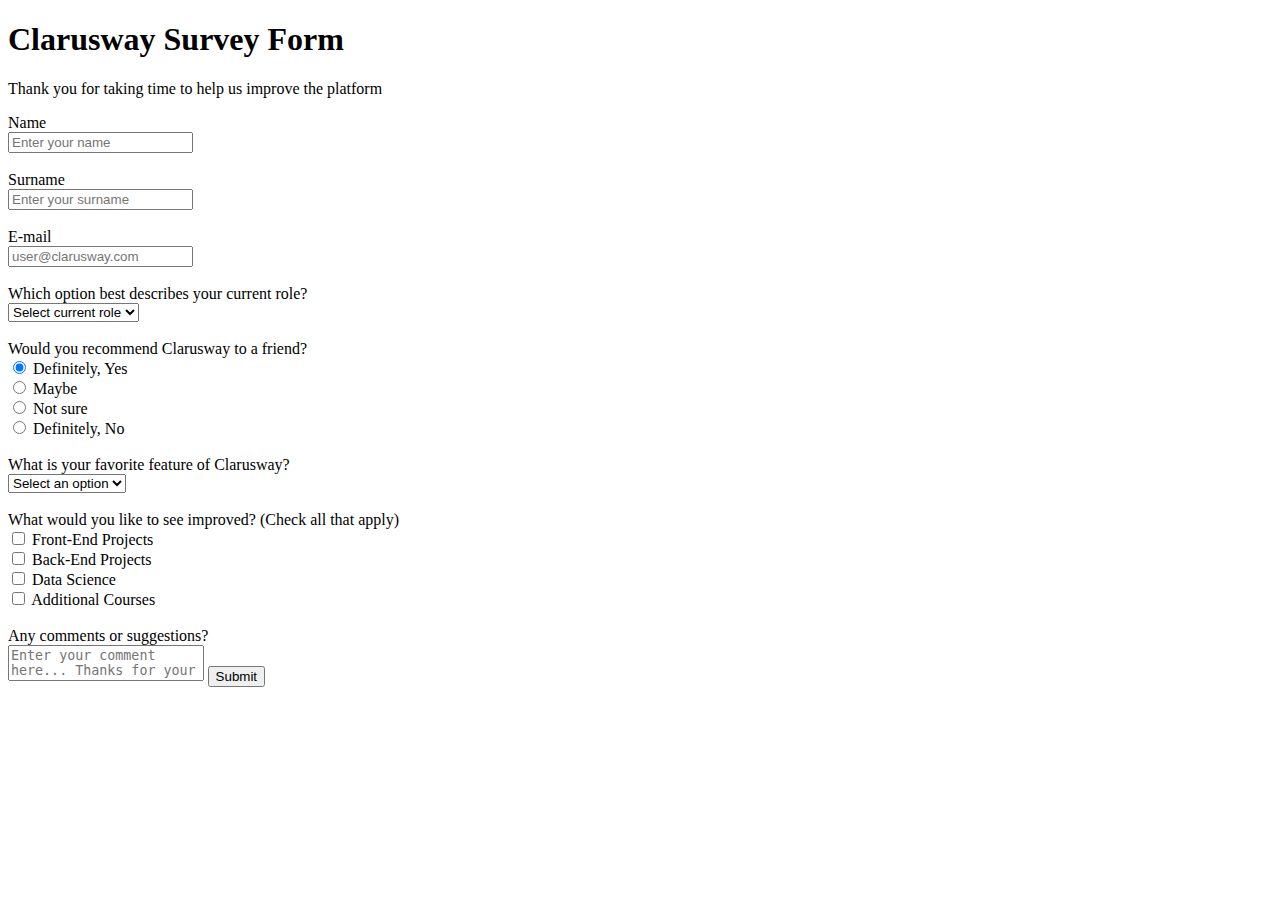
==== index.html @ 88e7f9d4 "initial" ====
<!DOCTYPE html>
<html lang="en">
<head>
    <meta charset="UTF-8">
    <meta http-equiv="X-UA-Compatible" content="IE=edge">
    <meta name="viewport" content="width=device-width, initial-scale=1.0">
    <title>Survey Form</title>
</head>
<body>
    <h1>Clarusway Survey Form</h1>
    <div>
        <p>Thank you for taking time to help us improve the platform</p>
    </div>
    <form action="result.html" method="get">

        <div>
            <label for="ad">Name</label><br>
            <input type="text" name="Name" id="ad" placeholder="Enter your name">
            <br><br>
            <label for="soyad">Surname</label><br>
            <input type="text" name="Surname" id="soyad" placeholder="Enter your surname">
            <br><br>
        </div>

        <div>
            <label for="mail">E-mail</label><br>
            <input type="email" name="E-mail" id="mail" placeholder="user@clarusway.com">
            <br><br>
        </div>

        <div>
            <label for="role"> Which option best describes your current role?</label><br>
            <select name="Current Role" id="role">
                <option selected disabled value="Select current role">Select current role</option>
                <option value="Student">Student</option>
                <option value="Teacher">Teacher</option>
                <option value="Fulltime Job">Fulltime Job</option>
                <option value="Parttime Job">Parttime Job</option>
                <option value="Fulltime Learner">Fulltime Learner</option>
                <option value="Prefer not to say">Prefer not to say</option>
            </select>
            <br><br>
        </div>
        
        <div id="recommmend">
            <label>Would you recommend Clarusway to a friend?</label><br>
            <input type="radio" name="Recommend?" value="Definitely, yes" checked>
            <label>Definitely, Yes</label><br>
            <input type="radio" name="Recommend?" value="Maybe">
            <label>Maybe</label><br>
            <input type="radio" name="Recommend?" value="Not sure">
            <label>Not sure</label><br>
            <input type="radio" name="Recommend?" value="Definitely, no">
            <label>Definitely, No</label><br>
            <br>
        </div>

        <div>
            <label for="favorite"> What is your favorite feature of Clarusway?</label><br>
            <select name="Favorite feature" id="favorite">
                <option selected disabled value="Select an option">Select an option</option>
                <option value="Courses">Courses</option>
                <option value="Projects">Projects</option>
                <option value="Community">Community</option>
                <option value="Mentors">Mentors</option>
            </select>
            <br><br>
        </div>

        <div id="path">
            <label>What would you like to see improved? (Check all that apply)</label><br>
            <input type="checkbox" name="Path-1" value="Front-end">
            <label>Front-End Projects</label><br>
            <input type="checkbox" name="Path-2" value="Back-end">
            <label>Back-End Projects</label><br>
            <input type="checkbox" name="Path-3" value="Data Science">
            <label>Data Science</label><br>
            <input type="checkbox" name="Path-4" value="Additional">
            <label>Additional Courses</label><br>
            <br>
        </div>

        <div>
            <label for="comment">Any comments or suggestions?</label><br>
            <textarea name="Comment" id="comment" style="resize: none; width: 15%;" placeholder="Enter your comment here... Thanks for your comment..."></textarea>
            <input type="submit" value="Submit">
        </div>

    </form>
</body>
</html>
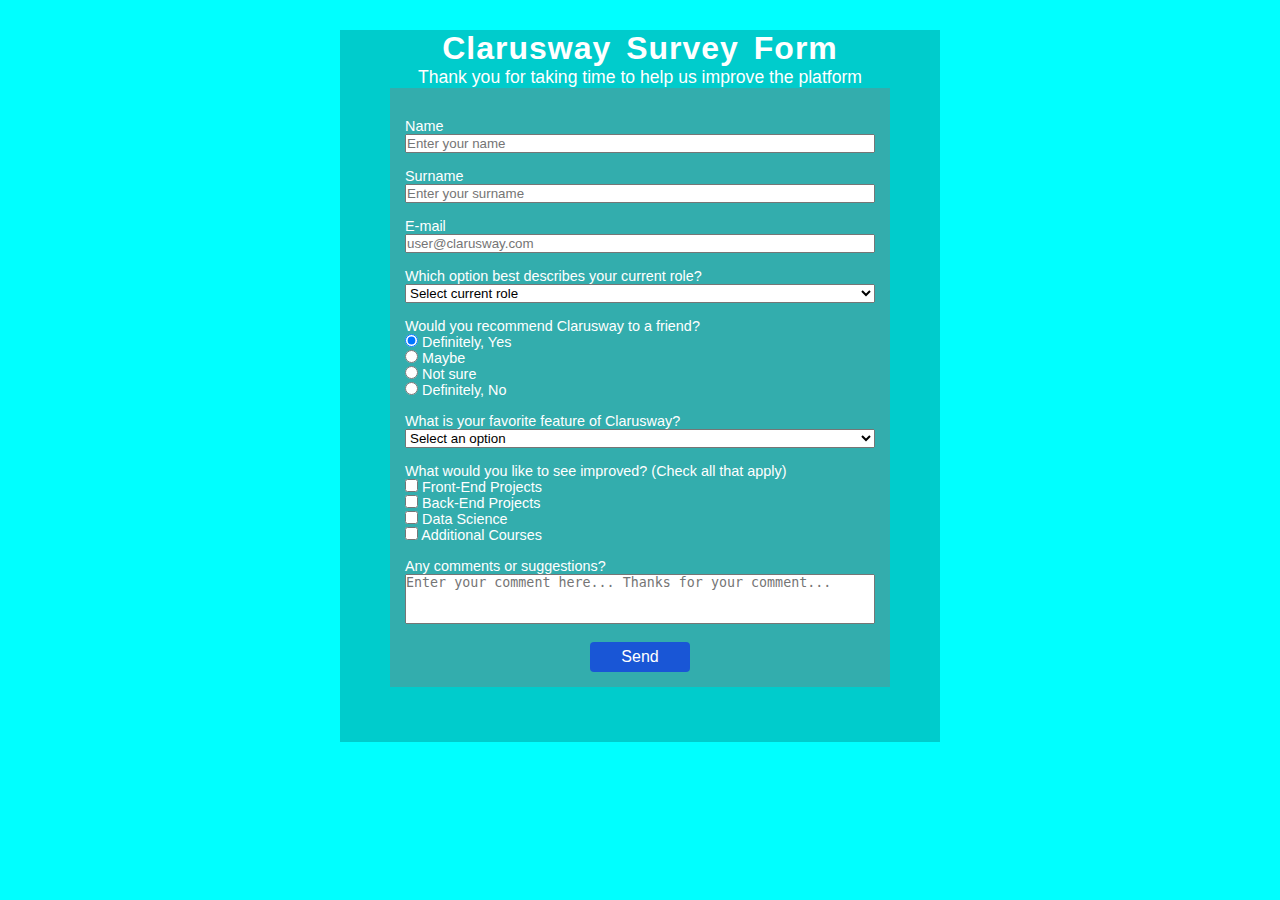
==== commit f3c9973d: "second" ====
--- a/index.html
+++ b/index.html
@@ -4,88 +4,86 @@
     <meta charset="UTF-8">
     <meta http-equiv="X-UA-Compatible" content="IE=edge">
     <meta name="viewport" content="width=device-width, initial-scale=1.0">
-    <title>Survey Form</title>
+    <title>Clarusway Survey Form</title>
+    <link rel="stylesheet" href="style.css">
 </head>
 <body>
-    <h1>Clarusway Survey Form</h1>
-    <div>
-        <p>Thank you for taking time to help us improve the platform</p>
+    <div id="container">
+
+        <header id="header">
+            <h1 id="title">Clarusway Survey Form</h1>
+            <p id="description">Thank you for taking time to help us improve the platform</p>   
+        </header>
+    
+        <div id="survey-form">
+            <form action="result.html" method="get">
+                <div class="input-box">
+                    <label for="ad">Name</label><br>
+                    <input type="text" name="Name" id="ad" placeholder="Enter your name">
+                </div>
+                <div class="input-box">
+                    <label for="soyad">Surname</label><br>
+                    <input type="text" name="Surname" id="soyad" placeholder="Enter your surname">
+                </div>
+                <div class="input-box">
+                    <label for="mail">E-mail</label><br>
+                    <input type="email" name="E-mail" id="mail" placeholder="user@clarusway.com">
+                </div>
+                <div class="input-box">
+                    <label for="role"> Which option best describes your current role?</label><br>
+                    <select name="Current Role" id="role">
+                        <option selected disabled value="Select current role">Select current role</option>
+                        <option value="Student">Student</option>
+                        <option value="Teacher">Teacher</option>
+                        <option value="Fulltime Job">Fulltime Job</option>
+                        <option value="Parttime Job">Parttime Job</option>
+                        <option value="Fulltime Learner">Fulltime Learner</option>
+                        <option value="Prefer not to say">Prefer not to say</option>
+                    </select>
+                </div>
+                <div class="input-box">
+                    <label>Would you recommend Clarusway to a friend?</label><br>
+                    <input type="radio" name="Recommend?" value="Definitely, yes" checked>
+                    <label>Definitely, Yes</label><br>
+                    <input type="radio" name="Recommend?" value="Maybe">
+                    <label>Maybe</label><br>
+                    <input type="radio" name="Recommend?" value="Not sure">
+                    <label>Not sure</label><br>
+                    <input type="radio" name="Recommend?" value="Definitely, no">
+                    <label>Definitely, No</label><br>
+                </div>
+                <div class="input-box">
+                    <label for="favorite"> What is your favorite feature of Clarusway?</label><br>
+                    <select name="Favorite feature" id="favorite">
+                        <option selected disabled value="Select an option">Select an option</option>
+                        <option value="Courses">Courses</option>
+                        <option value="Projects">Projects</option>
+                        <option value="Community">Community</option>
+                        <option value="Mentors">Mentors</option>
+                    </select>
+                </div>
+                <div class="input-box">
+                    <label>What would you like to see improved? (Check all that apply)</label><br>
+                    <input type="checkbox" name="Path-1" value="Front-end">
+                    <label>Front-End Projects</label><br>
+                    <input type="checkbox" name="Path-2" value="Back-end">
+                    <label>Back-End Projects</label><br>
+                    <input type="checkbox" name="Path-3" value="Data Science">
+                    <label>Data Science</label><br>
+                    <input type="checkbox" name="Path-4" value="Additional">
+                    <label>Additional Courses</label><br>
+                </div>
+                <div class="input-box">
+                    <label for="comment">Any comments or suggestions?</label><br>
+                    <textarea name="Comment" id="comment" style="resize: none; height: 50px;" placeholder="Enter your comment here... Thanks for your comment..."></textarea>   
+                </div>
+                <div class="input-box">
+                    <input id="form-submit" type="submit" value="Send">
+                </div>    
+            </form>
+        </div>
+            
     </div>
-    <form action="result.html" method="get">
-
-        <div>
-            <label for="ad">Name</label><br>
-            <input type="text" name="Name" id="ad" placeholder="Enter your name">
-            <br><br>
-            <label for="soyad">Surname</label><br>
-            <input type="text" name="Surname" id="soyad" placeholder="Enter your surname">
-            <br><br>
-        </div>
-
-        <div>
-            <label for="mail">E-mail</label><br>
-            <input type="email" name="E-mail" id="mail" placeholder="user@clarusway.com">
-            <br><br>
-        </div>
-
-        <div>
-            <label for="role"> Which option best describes your current role?</label><br>
-            <select name="Current Role" id="role">
-                <option selected disabled value="Select current role">Select current role</option>
-                <option value="Student">Student</option>
-                <option value="Teacher">Teacher</option>
-                <option value="Fulltime Job">Fulltime Job</option>
-                <option value="Parttime Job">Parttime Job</option>
-                <option value="Fulltime Learner">Fulltime Learner</option>
-                <option value="Prefer not to say">Prefer not to say</option>
-            </select>
-            <br><br>
-        </div>
-        
-        <div id="recommmend">
-            <label>Would you recommend Clarusway to a friend?</label><br>
-            <input type="radio" name="Recommend?" value="Definitely, yes" checked>
-            <label>Definitely, Yes</label><br>
-            <input type="radio" name="Recommend?" value="Maybe">
-            <label>Maybe</label><br>
-            <input type="radio" name="Recommend?" value="Not sure">
-            <label>Not sure</label><br>
-            <input type="radio" name="Recommend?" value="Definitely, no">
-            <label>Definitely, No</label><br>
-            <br>
-        </div>
-
-        <div>
-            <label for="favorite"> What is your favorite feature of Clarusway?</label><br>
-            <select name="Favorite feature" id="favorite">
-                <option selected disabled value="Select an option">Select an option</option>
-                <option value="Courses">Courses</option>
-                <option value="Projects">Projects</option>
-                <option value="Community">Community</option>
-                <option value="Mentors">Mentors</option>
-            </select>
-            <br><br>
-        </div>
-
-        <div id="path">
-            <label>What would you like to see improved? (Check all that apply)</label><br>
-            <input type="checkbox" name="Path-1" value="Front-end">
-            <label>Front-End Projects</label><br>
-            <input type="checkbox" name="Path-2" value="Back-end">
-            <label>Back-End Projects</label><br>
-            <input type="checkbox" name="Path-3" value="Data Science">
-            <label>Data Science</label><br>
-            <input type="checkbox" name="Path-4" value="Additional">
-            <label>Additional Courses</label><br>
-            <br>
-        </div>
-
-        <div>
-            <label for="comment">Any comments or suggestions?</label><br>
-            <textarea name="Comment" id="comment" style="resize: none; width: 15%;" placeholder="Enter your comment here... Thanks for your comment..."></textarea>
-            <input type="submit" value="Submit">
-        </div>
-
-    </form>
+    
 </body>
 </html>--- a/style.css
+++ b/style.css
@@ -0,0 +1,65 @@
+*{
+    margin:0px;
+    padding:0px;
+    box-sizing:border-box;
+}
+
+body{
+    background-color: aqua;
+}
+
+#container{
+    margin: auto;
+    margin-top: 30px;
+    margin-bottom: 30px;
+    background-color: rgba(0,0,0,0.2);
+    width: 600px;
+    padding-bottom: 25px;
+    color: white;
+}
+
+#header{
+    text-align: center;
+}
+
+#title{
+    font-family:sans-serif;
+    font-size: 2.0rem;
+    word-spacing: 5px ;
+    letter-spacing: 1px;
+}
+
+#description{
+    font-family:sans-serif;
+    font-size: 1.1rem;
+}
+
+#survey-form{
+    margin: auto;
+    margin-bottom: 30px;
+    width: 500px;
+    background-color: rgba(128, 128, 128, 0.4);
+    padding: 15px 15px;
+    font-size: 0.9rem;
+    font-family:sans-serif;
+}
+
+.input-box{
+    margin-top: 15px;
+}
+
+#ad,#soyad,#mail,#comment,#favorite,#role{
+    width: 100%;
+}
+
+#form-submit{
+    margin-left: 185px;
+    width: 100px;
+    height: 30px;
+    background-color: rgba(0, 0, 255, 0.5);
+    color:white;
+    font-size: 1.0rem;
+    border:none;
+    border-radius: 4px;
+    cursor:pointer;
+}